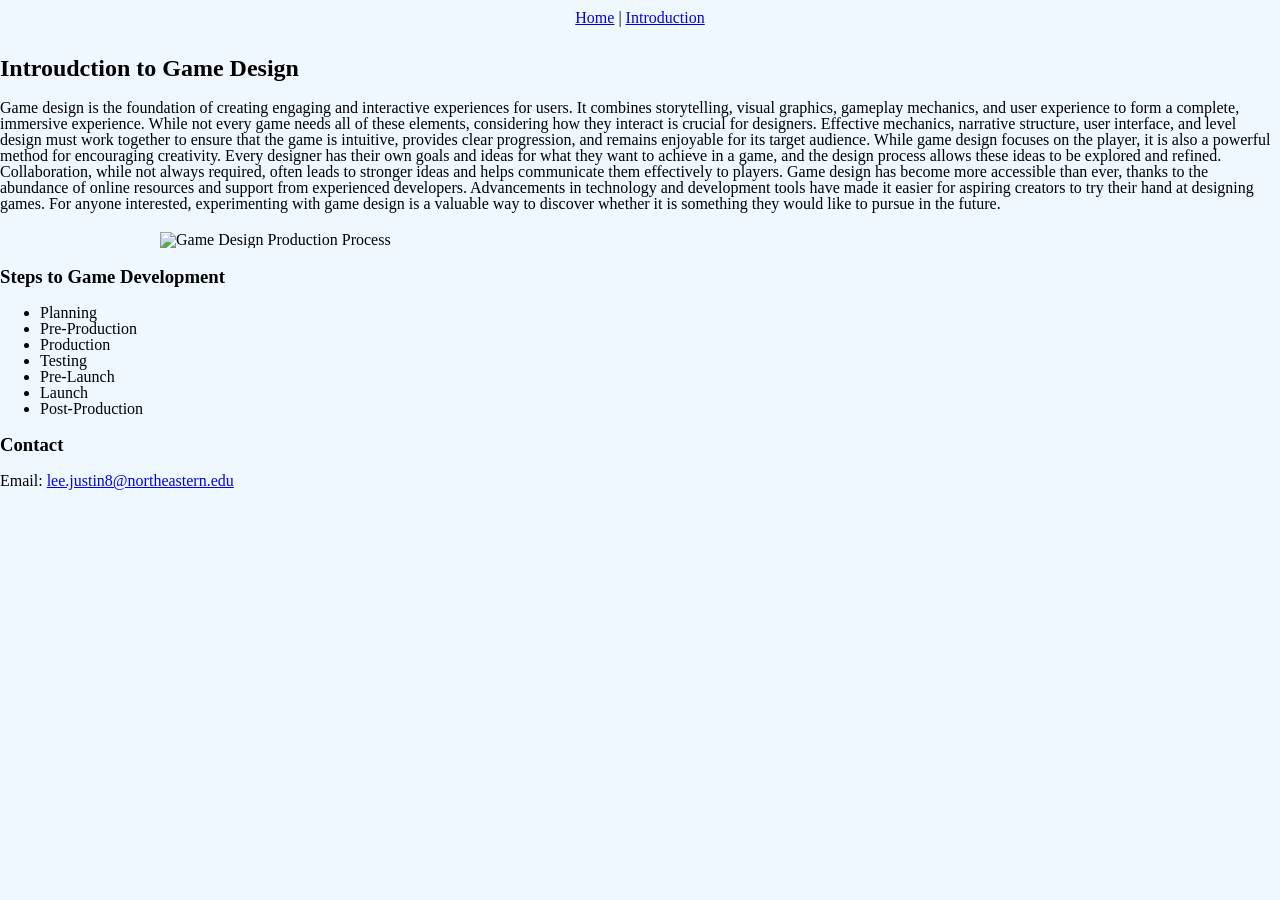
==== second.html @ 2f5b5f01 "Commiting website changes" ====
<!DOCTYPE html>
<html lang="en">
<head>
    <meta charset="UTF-8">
    <meta name="viewport" content="width=device-width, initial-scale=1.0">
    <title>My Projects and Interests</title>
    <link rel="stylesheet" href="project.css">
</head>
<body>

<nav>
    <a href="index.html">Home</a> |
    <a href="second.html">Introduction</a>
</nav>

<h2>Introudction to Game Design</h2>

<p>Game design is the foundation of creating engaging and interactive experiences for users. It combines storytelling, visual graphics, gameplay mechanics, and user experience to form a complete, immersive experience. While not every game needs all of these elements, considering how they interact is crucial for designers. Effective mechanics, narrative structure, user interface, and level design must work together to ensure that the game is intuitive, provides clear progression, and remains enjoyable for its target audience. While game design focuses on the player, it is also a powerful method for encouraging creativity. Every designer has their own goals and ideas for what they want to achieve in a game, and the design process allows these ideas to be explored and refined. Collaboration, while not always required, often leads to stronger ideas and helps communicate them effectively to players. Game design has become more accessible than ever, thanks to the abundance of online resources and support from experienced developers. Advancements in technology and development tools have made it easier for aspiring creators to try their hand at designing games. For anyone interested, experimenting with game design is a valuable way to discover whether it is something they would like to pursue in the future.</p>

<img src="https://it-s.com/wp-content/webp-express/webp-images/uploads/2021/04/the-7-stages-of-video-game-development.png.webp" alt="Game Design Production Process">

<h3>Steps to Game Development</h3>
<ul>
    <li>Planning</li>
    <li>Pre-Production</li>
    <li>Production</li>
    <li>Testing</li>
    <li>Pre-Launch</li>
    <li>Launch</li>
    <li>Post-Production</li>
</ul>


<h3>Contact</h3>
<p>Email: <a href="mailto:lee.justin8@northeastern.edu"> lee.justin8@northeastern.edu</a></p>
---- project.css ----
body {
    font-family: 'Times New Roman', Times, serif;
    background-color: aliceblue;
    color:black;
    line-height: 1.0;
    margin: 0;
    padding: 0;
}

h1, h2, h3 {
    font-family: 'Times New Roman', Times, serif;
    color:black;
}

p {
    margin: 10px, 20px;
}

nav {
    background-color: aliceblue;
    padding: 10px;
    text-align: center;
}

img{
    display:block;
    margin: 20px auto;
    max-width:75%;
}
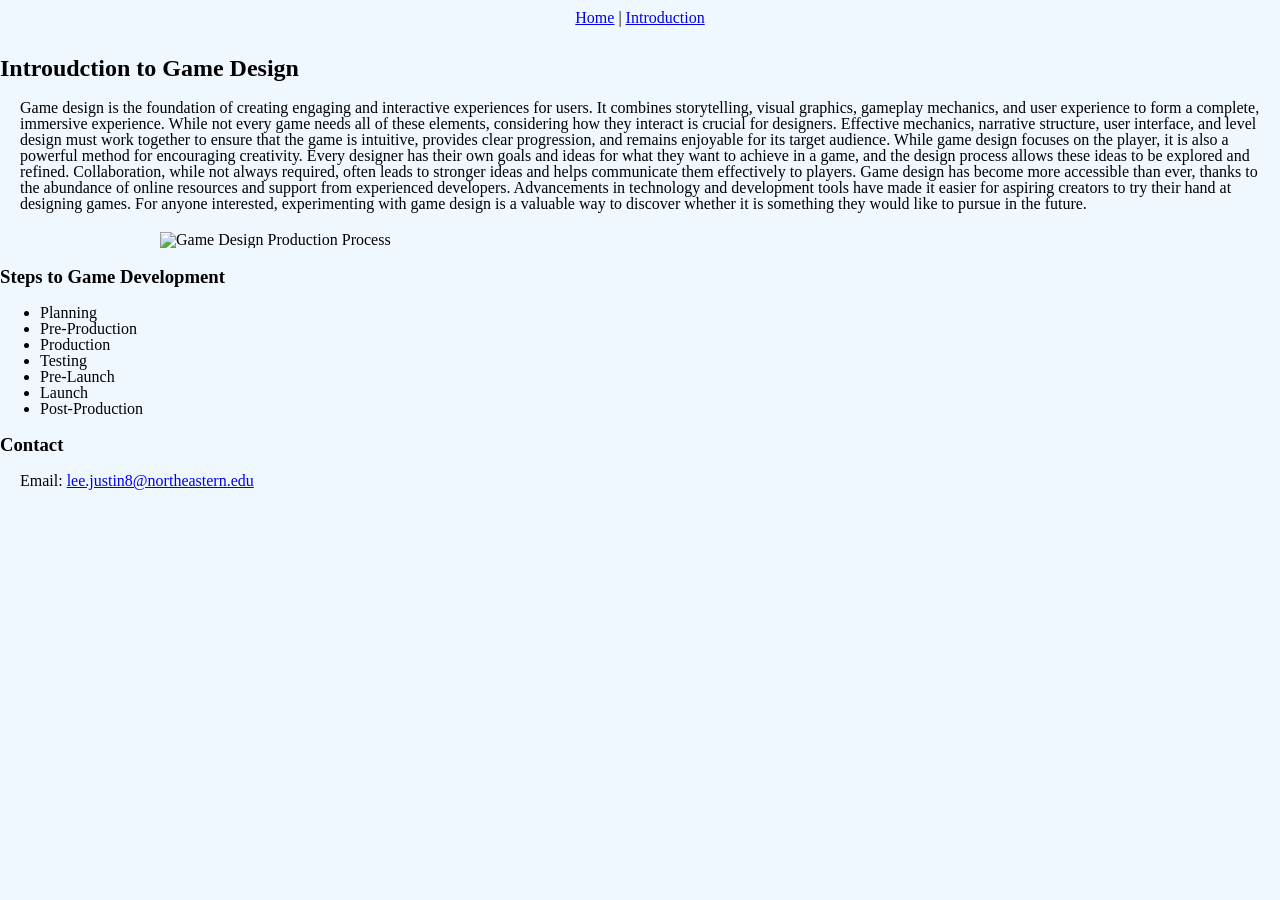
==== commit 1ef5aa9c: "fixing file path" ====
--- a/second.html
+++ b/second.html
@@ -32,4 +32,6 @@
 
 
 <h3>Contact</h3>
-<p>Email: <a href="mailto:lee.justin8@northeastern.edu"> lee.justin8@northeastern.edu</a></p>+<p>Email: <a href="mailto:lee.justin8@northeastern.edu"> lee.justin8@northeastern.edu</a></p>
+</body>
+</html>
--- a/project.css
+++ b/project.css
@@ -13,7 +13,7 @@
 }
 
 p {
-    margin: 10px, 20px;
+    margin: 10px 20px;
 }
 
 nav {
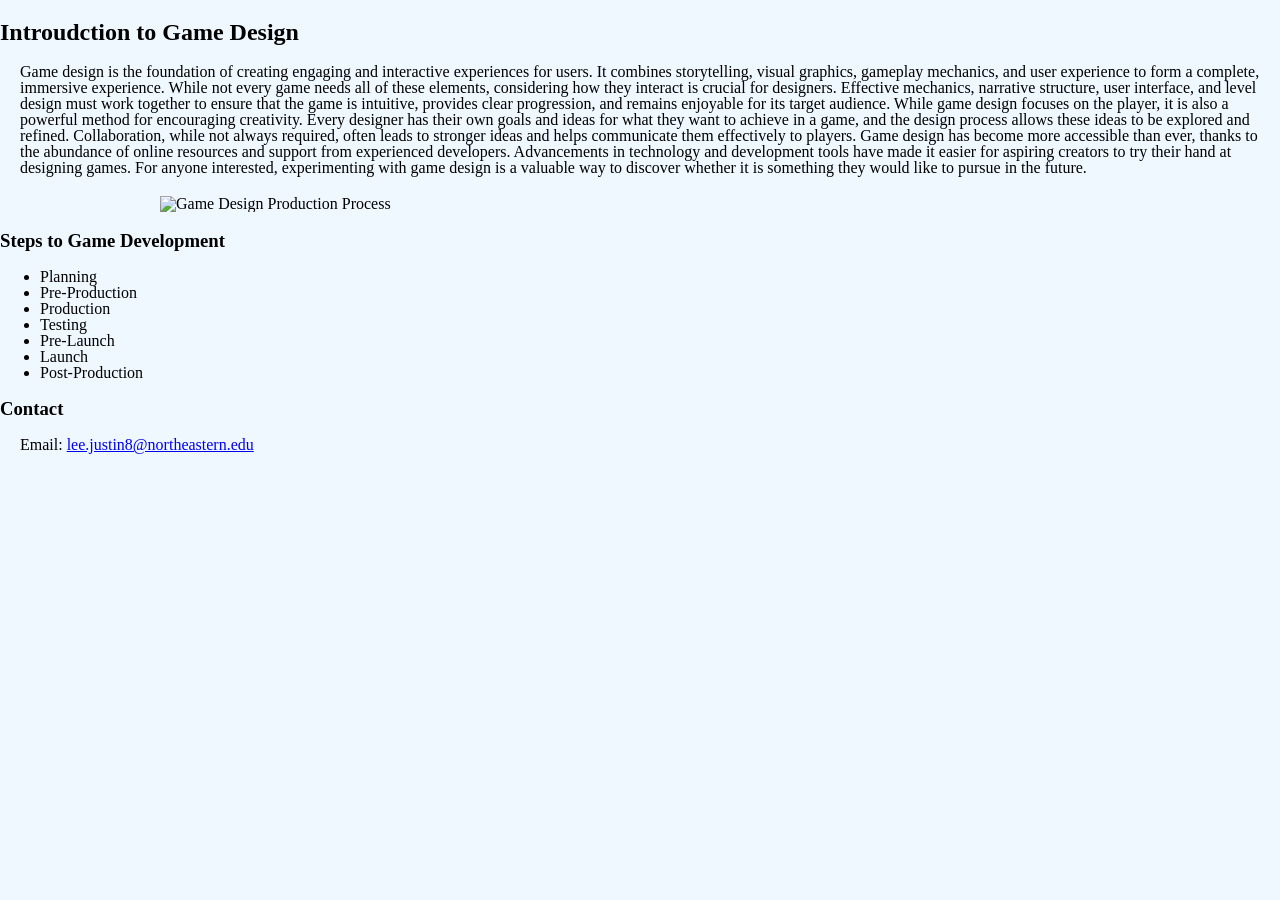
==== commit 7aed4139: "fixing nav" ====
--- a/second.html
+++ b/second.html
@@ -7,11 +7,6 @@
     <link rel="stylesheet" href="project.css">
 </head>
 <body>
-
-<nav>
-    <a href="index.html">Home</a> |
-    <a href="second.html">Introduction</a>
-</nav>
 
 <h2>Introudction to Game Design</h2>
 
